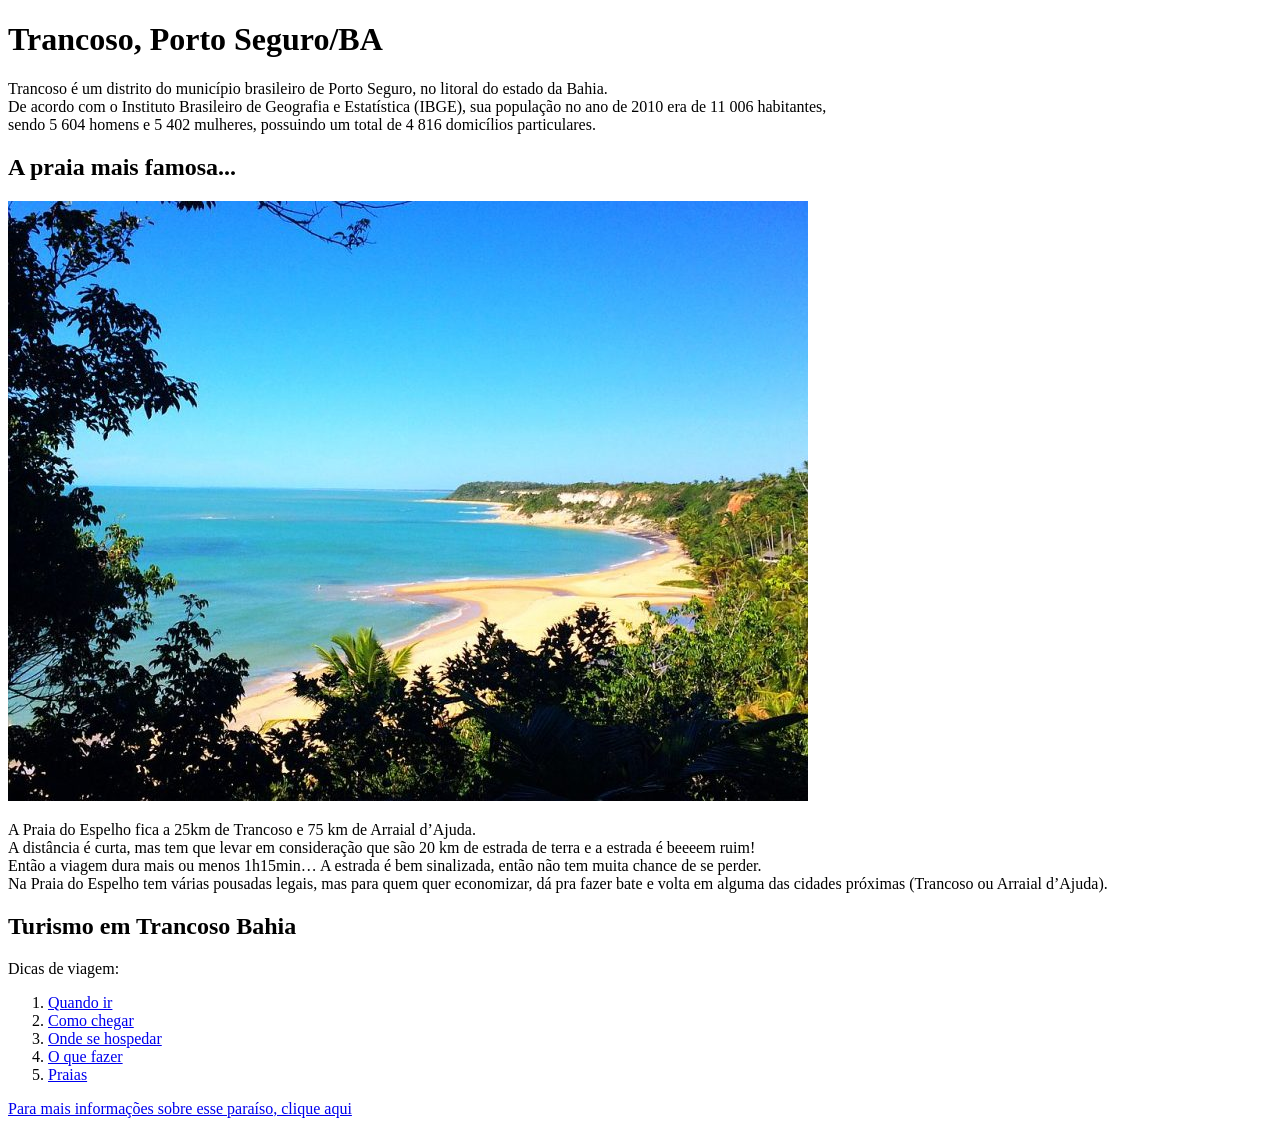
==== index.html @ 43976a6d "criado o arquivo index.html/inserido os conteúdos da página" ====
<!DOCTYPE html> <!--diz para browser que é um arquivo html--> 
<html lang="pt-br"> 
<head>
    <meta charset="UTF-8">
    <meta http-equiv="X-UA-Compatible" content="IE=edge">
    <meta name="viewport" content="width=device-width, initial-scale=1.0">
    <title>Grupo 3</title>
</head>
<body>
    <h1>Trancoso, Porto Seguro/BA</h1>
    <p>
        Trancoso é um distrito do município brasileiro de Porto Seguro, no litoral do estado da Bahia.<br>
        De acordo com o Instituto Brasileiro de Geografia e Estatística (IBGE), sua população no ano de 2010 era de 11 006 habitantes,<br> 
        sendo 5 604 homens e 5 402 mulheres, possuindo um total de 4 816 domicílios particulares.
    </p>
    <h2>A praia mais famosa...</h2>
    <img src="./img/praia-do-espelho.jpg" alt="praia-do-espelho">
    <p>
        A Praia do Espelho fica a 25km de Trancoso e 75 km de Arraial d’Ajuda.<br> 
        A distância é curta, mas tem que levar em consideração que são 20 km de estrada de terra e a estrada é beeeem ruim!<br> 
        Então a viagem dura mais ou menos 1h15min… A estrada é bem sinalizada, então não tem muita chance de se perder. <br>
        Na Praia do Espelho tem várias pousadas legais, mas para quem quer economizar, dá pra fazer bate e volta em alguma das cidades próximas (Trancoso ou Arraial d’Ajuda).
    </p>

    <h2>Turismo em Trancoso Bahia</h2>

    Dicas de viagem:

    <ol>
        <li><a href="https://www.viagensecaminhos.com/2021/10/trancoso-bahia.html#quando%20ir" target="_blank">Quando ir</a></li>
        <li><a href="https://www.viagensecaminhos.com/2021/10/trancoso-bahia.html#como%20chegar" target="_blank">Como chegar</a></li>
        <li><a href="https://www.viagensecaminhos.com/2021/10/trancoso-bahia.html#onde%20ficar" target="_blank">Onde se hospedar</a></li>
        <li><a href="https://www.viagensecaminhos.com/2021/10/trancoso-bahia.html#o%20que%20fazer" target="_blank">O que fazer</a></li>
        <li><a href="https://www.viagensecaminhos.com/2021/10/trancoso-bahia.html#praias" target="_blank">Praias</a></li>
    </ol>
    
    <a href="https://www.viagensecaminhos.com/2021/10/trancoso-bahia.html" target="_blank">Para mais informações sobre esse paraíso, clique aqui</a>

</body>
</html>
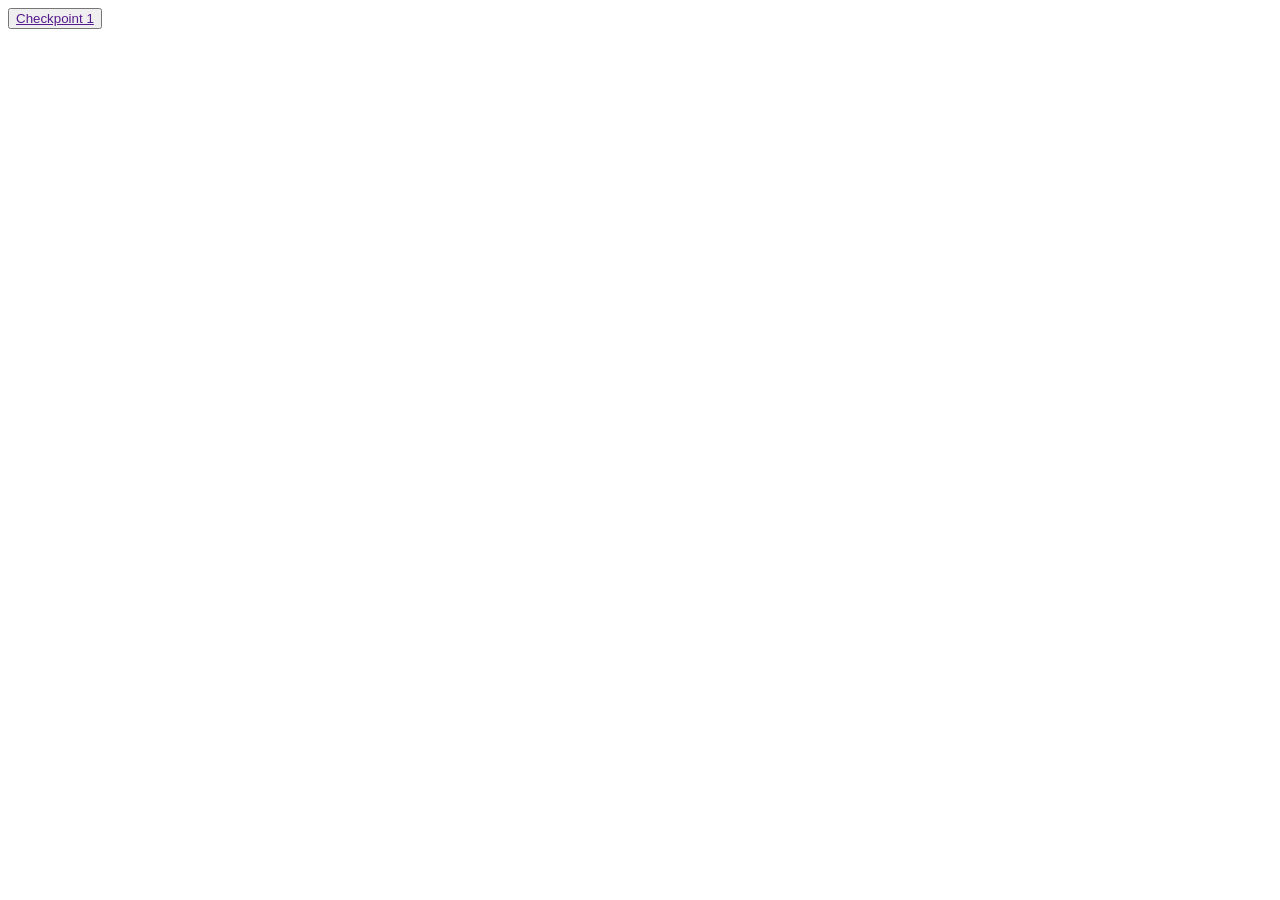
==== commit f05352e6: "Realizada a atividade da aula 17 (formulário e pseudo-classes)\Realizado o primeiro checkpoint de Fr" ====
--- a/index.html
+++ b/index.html
@@ -1,40 +1,14 @@
-<!DOCTYPE html> <!--diz para browser que é um arquivo html--> 
-<html lang="pt-br"> 
+<!DOCTYPE html>
+<html lang="en">
 <head>
     <meta charset="UTF-8">
     <meta http-equiv="X-UA-Compatible" content="IE=edge">
     <meta name="viewport" content="width=device-width, initial-scale=1.0">
-    <title>Grupo 3</title>
+    <title>Home</title>
 </head>
 <body>
-    <h1>Trancoso, Porto Seguro/BA</h1>
-    <p>
-        Trancoso é um distrito do município brasileiro de Porto Seguro, no litoral do estado da Bahia.<br>
-        De acordo com o Instituto Brasileiro de Geografia e Estatística (IBGE), sua população no ano de 2010 era de 11 006 habitantes,<br> 
-        sendo 5 604 homens e 5 402 mulheres, possuindo um total de 4 816 domicílios particulares.
-    </p>
-    <h2>A praia mais famosa...</h2>
-    <img src="./img/praia-do-espelho.jpg" alt="praia-do-espelho">
-    <p>
-        A Praia do Espelho fica a 25km de Trancoso e 75 km de Arraial d’Ajuda.<br> 
-        A distância é curta, mas tem que levar em consideração que são 20 km de estrada de terra e a estrada é beeeem ruim!<br> 
-        Então a viagem dura mais ou menos 1h15min… A estrada é bem sinalizada, então não tem muita chance de se perder. <br>
-        Na Praia do Espelho tem várias pousadas legais, mas para quem quer economizar, dá pra fazer bate e volta em alguma das cidades próximas (Trancoso ou Arraial d’Ajuda).
-    </p>
-
-    <h2>Turismo em Trancoso Bahia</h2>
-
-    Dicas de viagem:
-
-    <ol>
-        <li><a href="https://www.viagensecaminhos.com/2021/10/trancoso-bahia.html#quando%20ir" target="_blank">Quando ir</a></li>
-        <li><a href="https://www.viagensecaminhos.com/2021/10/trancoso-bahia.html#como%20chegar" target="_blank">Como chegar</a></li>
-        <li><a href="https://www.viagensecaminhos.com/2021/10/trancoso-bahia.html#onde%20ficar" target="_blank">Onde se hospedar</a></li>
-        <li><a href="https://www.viagensecaminhos.com/2021/10/trancoso-bahia.html#o%20que%20fazer" target="_blank">O que fazer</a></li>
-        <li><a href="https://www.viagensecaminhos.com/2021/10/trancoso-bahia.html#praias" target="_blank">Praias</a></li>
-    </ol>
-    
-    <a href="https://www.viagensecaminhos.com/2021/10/trancoso-bahia.html" target="_blank">Para mais informações sobre esse paraíso, clique aqui</a>
-
+    <button>
+        <a href="">Checkpoint 1</a>
+    </button>
 </body>
 </html>
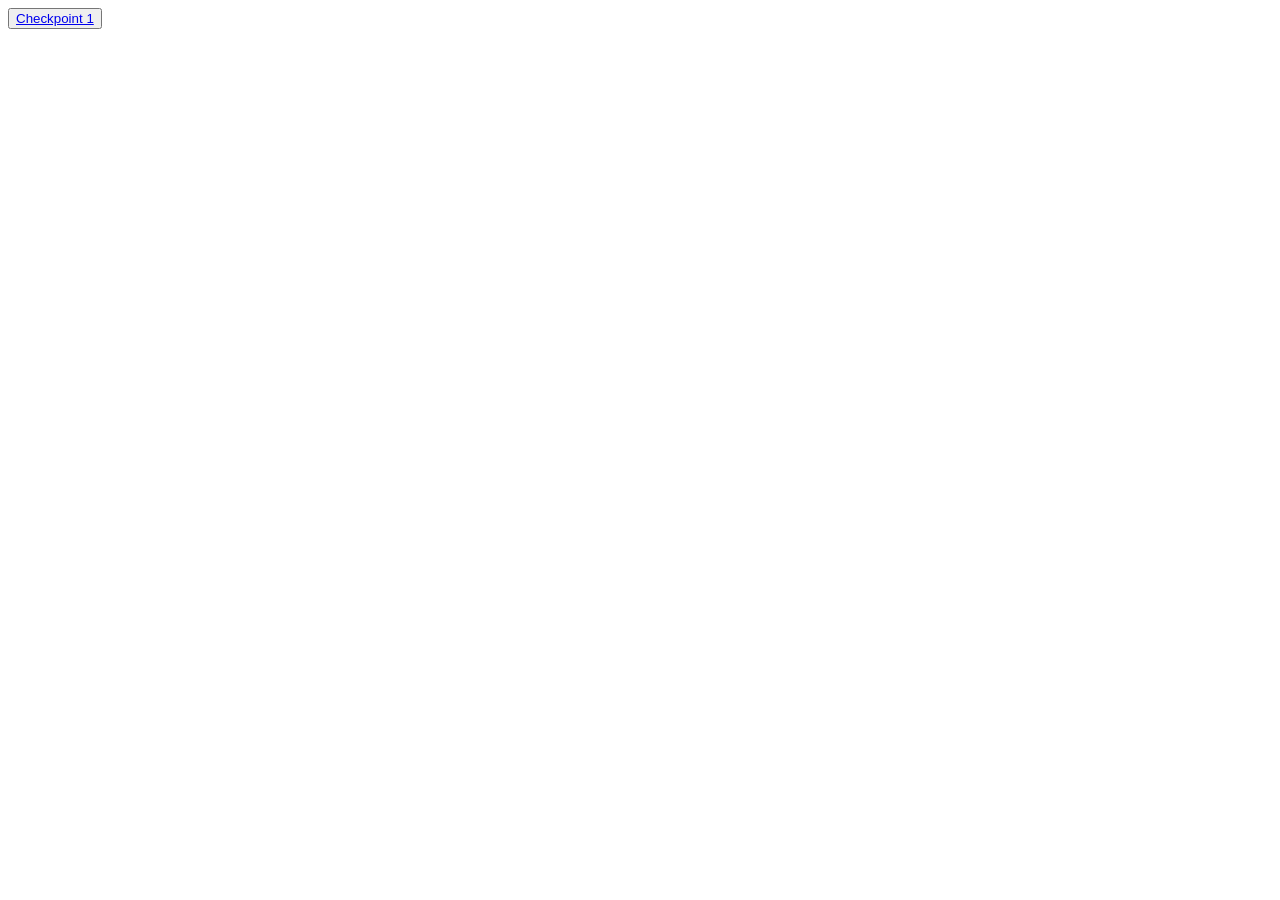
==== commit 0510c146: "Criado o link para acesso ao projeto pelo GitPages" ====
--- a/index.html
+++ b/index.html
@@ -8,7 +8,7 @@
 </head>
 <body>
     <button>
-        <a href="">Checkpoint 1</a>
+        <a href="checkpoint/">Checkpoint 1</a>
     </button>
 </body>
 </html>
